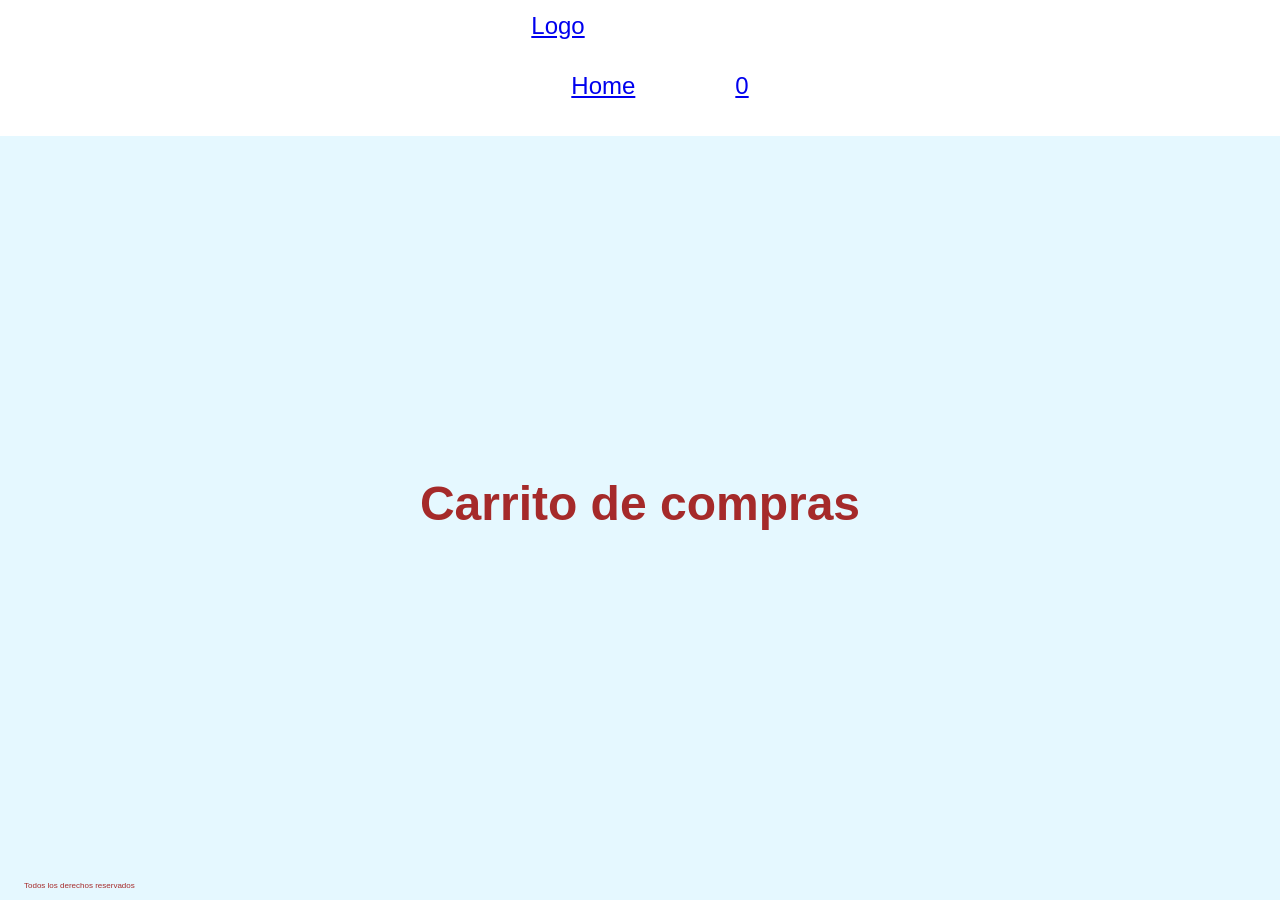
==== pages/carrito.html @ f965f8b0 "proyecto final" ====
<!DOCTYPE html>
<html lang="en">
<head>
  <meta charset="UTF-8">
  <meta name="viewport" content="width=device-width, initial-scale=1.0">
  <title>Carrito</title>
  <link rel="stylesheet" href="../css/styles.css">
</head>
<body>
  <header class="header">
    <div class="div-logo">
      <a href="../index.html">
        Logo
      </a>
    <nav class="header-nav">
      <ul>
        <li>
          <a href="../index.html">Home</a>
        </li>
        <li>
          <a href="./contacto.html"></a>
        </li>
        <li>
          <a href="./carrito.html" class="carrito-icono">
          <span id="contador-carrito">0</span>  
          </a>
        </li>
      </ul>

    </nav>
    </div>


  </header>
  <main>
    <h1>Carrito de compras</h1>
    <section id="contenedor-carrito" class="contenedor-tarjetas">
     
    </section>
    <div id="acciones-carrito" class="acciones-carrito">

    </div>
  </main>

   <footer>
    <nav class="social">
      <p>Todos los derechos reservados</p>
      <ul>
        <li><a href=""><img src="./img/instalogo.png" alt=""></a></li>
        <li><a href=""><img src="./img/whatsapplogo.png" alt=""></a></li>
        <li><a href=""><img src="./img/facebooklogo.png" alt=""></a></li>
      </ul>
    </nav>
    <script type="module" src="../js/carrito.js"></script>
  </footer>
</body>
</html>
---- css/styles.css ----
html{
  box-sizing:border-box;
}

*, *::before, *::after{
  box-sizing: inherit;
}

body{
  font-family:'Franklin Gothic Medium', 'Arial Narrow', Arial, sans-serif;
  color:brown;
  margin: 0 auto;
  background-color: rgb(229, 248, 255);
  font-size: 1.5rem;
  line-height: 1.5;
  display:flex;
  flex-direction: column;
  
  justify-content: space-between;
  height: 100vh;
}

header{
  display:flex;
  justify-content: space-around;
  align-items: center;
  padding: .5rem 0rem;
  position:sticky;
  top:0;
  background-color: rgb(255, 255, 255);
  
}

h2{
  text-decoration:underline;
}
.list-container, ul{
  display:flex;
  justify-content: space-between;
  gap: 50px;
  list-style: none;
}
main{
  padding: 0rem 3rem;
  text-align: center;
}

.div-container{
  display: flex;
  flex-wrap: wrap;
  justify-content: center;
  gap: 5rem;
  padding:2.5rem;
  background-color: rgba(255, 255, 255,65%);
  border-radius: 20px;
}
.card{
  background-color: #eec367;
  width: 25rem;
  border-radius: 0.5rem;
  overflow: hidden;
  align-self:center;
  padding: 2rem;
  
}

.card img{
  width: 100%;
  height: 10rem;
  object-fit:cover;
}
footer img{
  width:2.5rem;
}

.social{
  display: flex;
  justify-content: space-between;
  padding: 0rem 1.5rem;
  font-size: 8px;
}

button{
  background-color: rgb(84, 84, 255);
  color: white;
  padding: 1rem 1.5rem;
  border-radius: 10px;
  border-style: none;
  font-weight: bold;
  font-size: 1rem;
}
.contacto{
  display: flex;
  justify-content: space-around;
  flex-direction: column;
  align-items: center;
  gap:2rem;
}
input, textarea{
  display: block;
}
.btn-submit:hover{
  cursor:pointer;
  background-color: blue;
}

@media (max-width: 900px) {
  header{
    font-size: 1rem;
  }
  
}

.mensaje-carrito-vacio {
  font-size: 2.5rem;
  text-align: center;
  margin-top: 2rem;
}
.acciones-carrito{
  margin-top: 2rem;
}

@media (max-width: 600px){
  header, footer {
    flex-direction: column;
  }
}
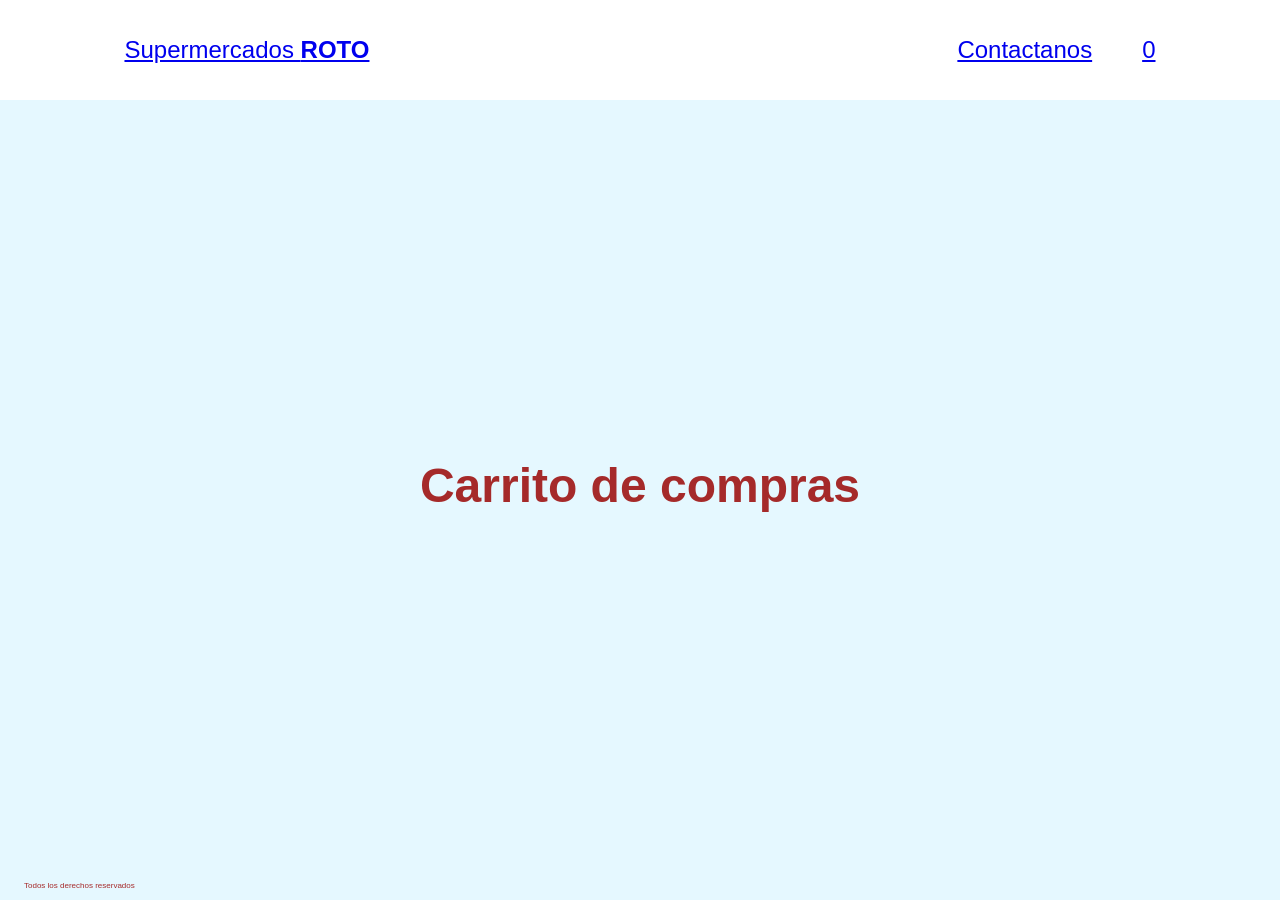
==== commit d247122d: "proyecto final2" ====
--- a/pages/carrito.html
+++ b/pages/carrito.html
@@ -7,30 +7,20 @@
   <link rel="stylesheet" href="../css/styles.css">
 </head>
 <body>
-  <header class="header">
-    <div class="div-logo">
-      <a href="../index.html">
-        Logo
-      </a>
-    <nav class="header-nav">
-      <ul>
+  <header>
+    <div class="logo">
+      <a href="../index.html">Supermercados <strong>ROTO</strong>
+    </div>
+    <nav >
+      <ul class="list-container">
+        <li><a href="../pages/contacto.html">Contactanos</a></li>
         <li>
-          <a href="../index.html">Home</a>
-        </li>
-        <li>
-          <a href="./contacto.html"></a>
-        </li>
-        <li>
-          <a href="./carrito.html" class="carrito-icono">
-          <span id="contador-carrito">0</span>  
+          <a href="../pages/carrito.html" class="carrito-icono">
+            <span id="contador-carrito">0</span>
           </a>
         </li>
       </ul>
-
     </nav>
-    </div>
-
-
   </header>
   <main>
     <h1>Carrito de compras</h1>
